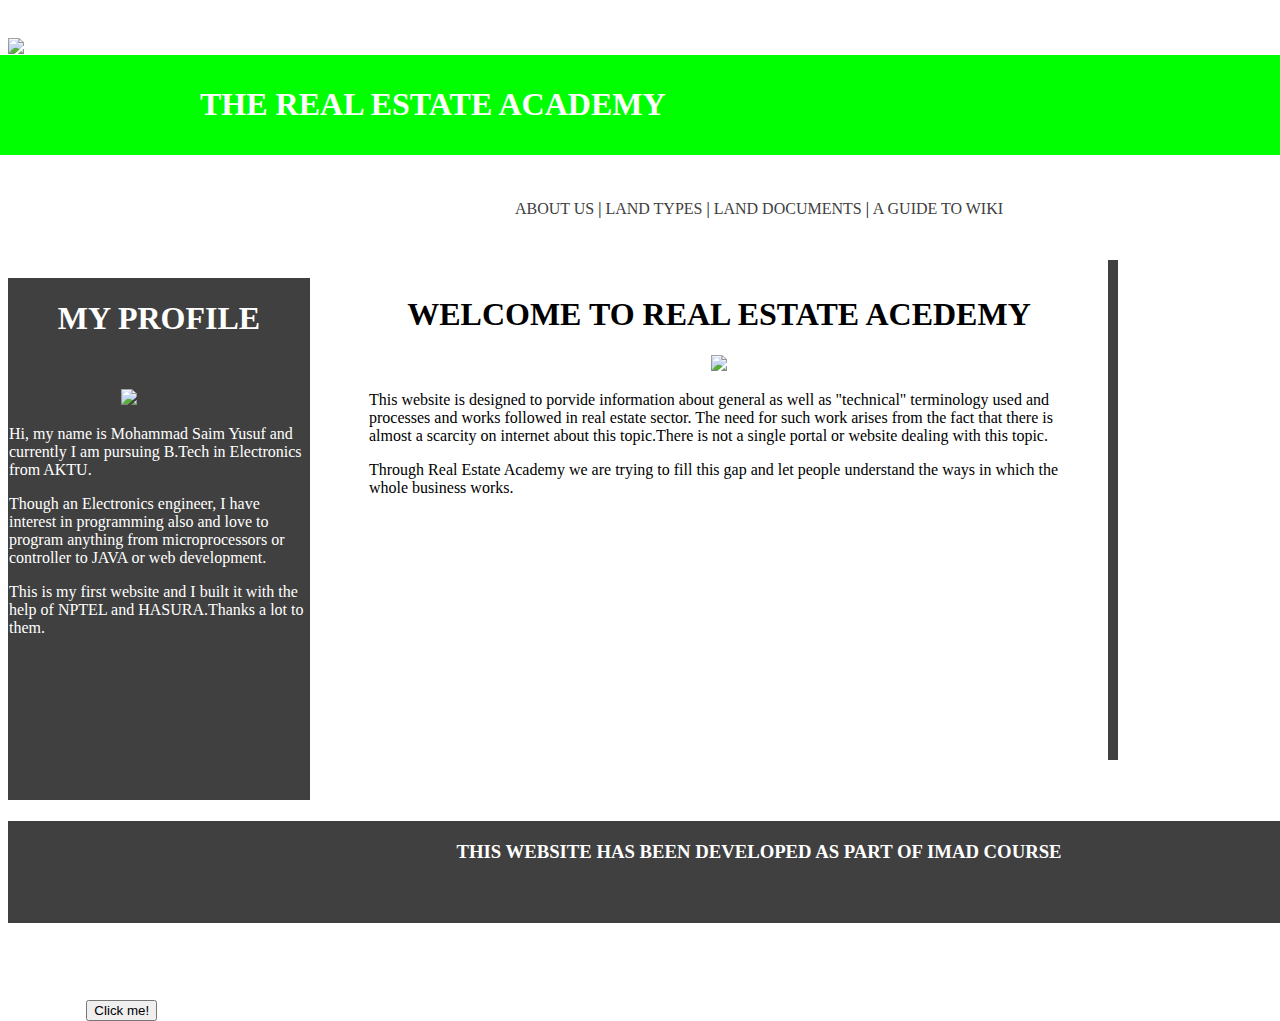
==== ui/index.html @ 7236af7e "[imad-console] Updates ui/index.html" ====
<!doctype html>
<html>
    <head>
        <link href="/ui/style.css" rel="stylesheet" />
        <script type="text/javascript" src="/ui/main.js"></script>
		
        <style>
/* unvisited link */
a:link {
    color: #404040;
	text-decoration:none;
	font-weight:200;
}

/* visited link */
a:visited {
    color: #404040;
text-decoration:none;

}

/* mouse over link */
a:hover {
    color:#404040;
	text-decoration:none;
	font-weight:200;
}

/* selected link */
a:active {
    color: #404040;
	text-decoration:none;
	font-weight:200;
}
</style>
		
    </head>
    
    <body  >
     
     <div  title= "REAL ESTATE ACADEMY" >
       <img  id="logo" src="http://smartcity.eletsonline.com/wp-content/uploads/2016/07/real-estate.jpg">
      </div>
      
      <svg id="patti"  width="3000" height="110">
  <rect width="1360" height="100" style="fill:lime;">
    
       </svg>

 <svg id="menupatti"  width="3000" height="35" >
  <rect width="1360" height="100" style="fill:lime;">
    
       </svg>
	   
    <div id="title"> 
           <h1 >THE   REAL   ESTATE   ACADEMY </h1> 
    </div>
    
  <div id="menu" 
 align="middle">
     <a href= "/">ABOUT US</a>  |
  
      <a href= "/land-types">LAND TYPES</a>  |
        
     <a href= "/land-documents">LAND DOCUMENTS</a>  |
   
    
    <a href= "https://en.wikipedia.org/wiki/Real_estate" target="blank" link="#ffffff">A GUIDE TO WIKI</a>
	
	
	
       
	   <svg id="line"  width="10" height="600" >
  <rect width="1360" height="500" style="fill:#404040;">
    
       </svg>
	   
	   
	 

            
     <!-- THIS IS CONTENTS AREA============================================================================= --> 
	                       
 <div id="pc">
<h1> MY PROFILE</h1>
<img  id="logo" src="http://smartcity.eletsonline.com/wp-content/uploads/2016/07/real-estate.jpg">
     <p>Hi, my name is Mohammad Saim Yusuf and currently I am pursuing B.Tech in Electronics from AKTU.
	 <p>Though an Electronics engineer, I have interest in programming also and love to program anything from microprocessors or
	 controller to JAVA or web development.</P>
	 <p>This is my first website and I built it with the help of NPTEL and HASURA.Thanks a lot to them.</p>
	  
 </div>
      
	  <div id="cont">
	  <h1>WELCOME TO REAL ESTATE ACEDEMY</h1>
	   
	          <img id="p1" src="http://www.dlfcrest.org.in/wp-content/uploads/2015/01/featured.png">
			  <p>
              This website is designed to porvide information about general as well as "technical" terminology used and 
              processes and works followed in real estate sector.
              The need for such work arises from the fact that there is almost a scarcity on internet about this topic.There is not 
              a single portal or website dealing with this topic.
              </p>
              
              <p>
              Through Real Estate Academy we are trying to fill this gap and let people understand the ways in which the whole
              business works.
              </p>
			 
			  
	</div>  
	  
 <div id="end">
              <h3>THIS WEBSITE HAS BEEN DEVELOPED AS PART OF IMAD COURSE</h3>
                                
 <div class= "footer" align="middle" >This button <button id= "counter">Click me!

            </button> is clicked <span id="count"> 0</span> times  
            </div> 
</div>

 
 
 
 
        
    </body>
</html>
---- ui/style.css ----
body {
    font-family: constantia;
    background-color: white;
   
    }


#logo {
    
    height:150px;
    padding-top:30px;
    padding-right:60px;
    
}

#title h1{
      
       color:white;
       font-family:constantia;
        position:absolute; 
        left: 200px;
        top: 65px;
}
#menu{
       position:absolute; 
       top:200px;
      
   }
        
 #patti{
         position:absolute; 
         top:55px;
         left:0px;
         z-index:-1;  
}

#menupatti{
         position:absolute; 
         left:0px;
           
}
#contentpatti{
          position:absolute; 
          top:255px;
          left:0px;  
           }
 #lastbar{
          
          position:absolute; 
          top:557px;
          left:-10px;
  }
   
 #line{
         position:absolute;
         top:60px;
         left:1100px;
  } 
  
#pc{
margin-top:60px;
margin-left:-1200px;
border:1px solid #404040;
max-width:300px;
min-height:520px;
height:auto;
 background-color:#404040;
 

 color:white;
 }
#pc p{
        
 text-align:left;       

 }  
 
 #end{
margin-top:5px;
border:1px solid #404040;
width:1500px;
height:100px;
background-color:#404040;
color:white;  
  }  
  
#cont{
margin-top:-525px;
margin-left:-80px;      
border:1px solid hidden;
max-width:700px;
min-height:520px;
height:auto;
}   

#cont p{
        text-align:left;
 }
 
 #p1{
      max-height:280px;
      max-width:650px;
     
 }
  
 .footer{
 
 position:absolute;
 top:800px;
 
  }
.text-big {
    font-size: 300%;
}

.bold {
    font-weight: bold;
}


  
           .container{
               color:  RED;
               max-width: 800px;
               font-family: times new roman;
               margin: 0 auto;
               padding-top: 50px;
               padding-right: 30px;
               padding-left: 30px;
           }
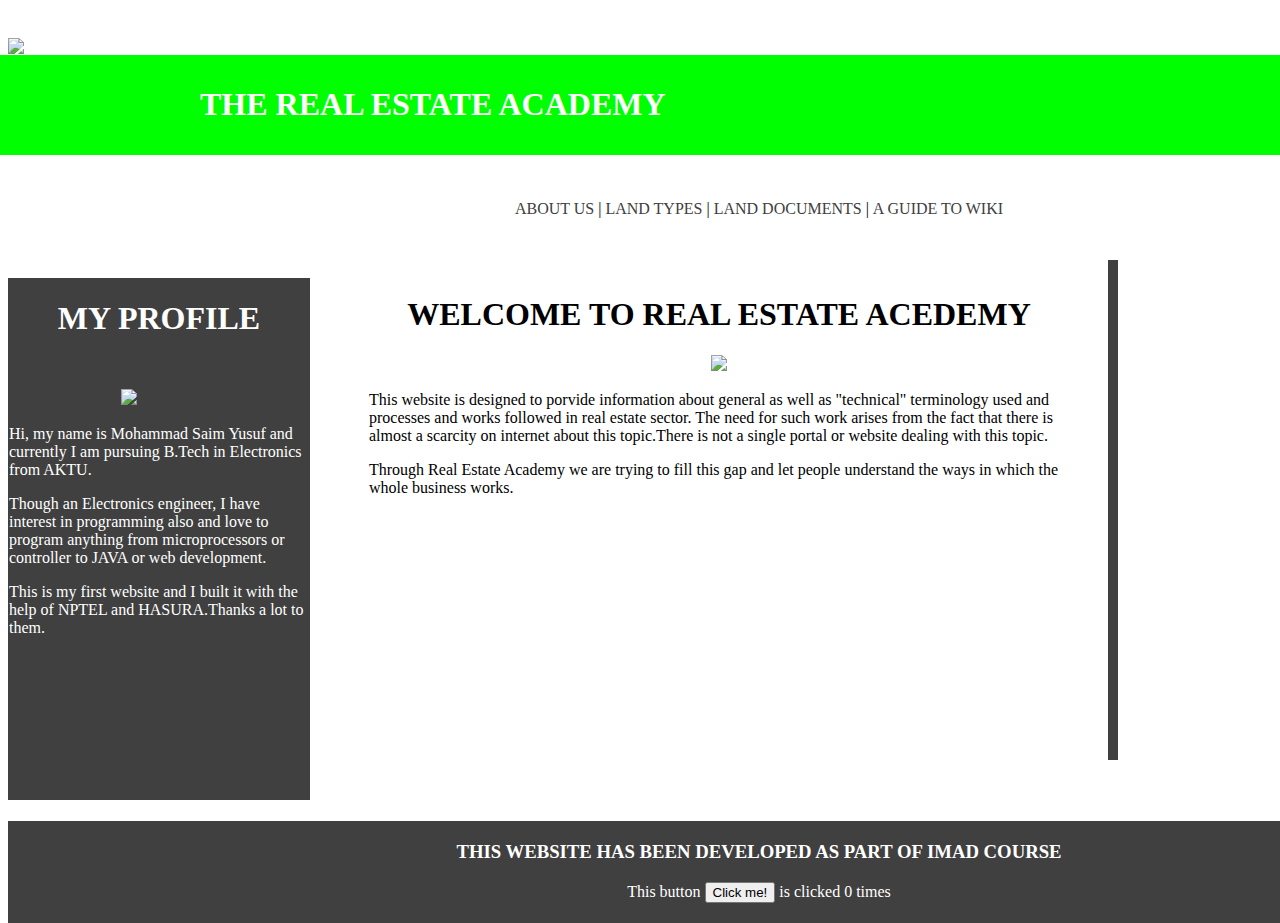
==== commit e9b84af4: "[imad-console] Updates ui/index.html" ====
--- a/ui/index.html
+++ b/ui/index.html
@@ -113,7 +113,7 @@
  <div id="end">
               <h3>THIS WEBSITE HAS BEEN DEVELOPED AS PART OF IMAD COURSE</h3>
                                 
- <div class= "footer" align="middle" >This button <button id= "counter">Click me!
+ <div >This button <button id= "counter">Click me!
 
             </button> is clicked <span id="count"> 0</span> times  
             </div> 
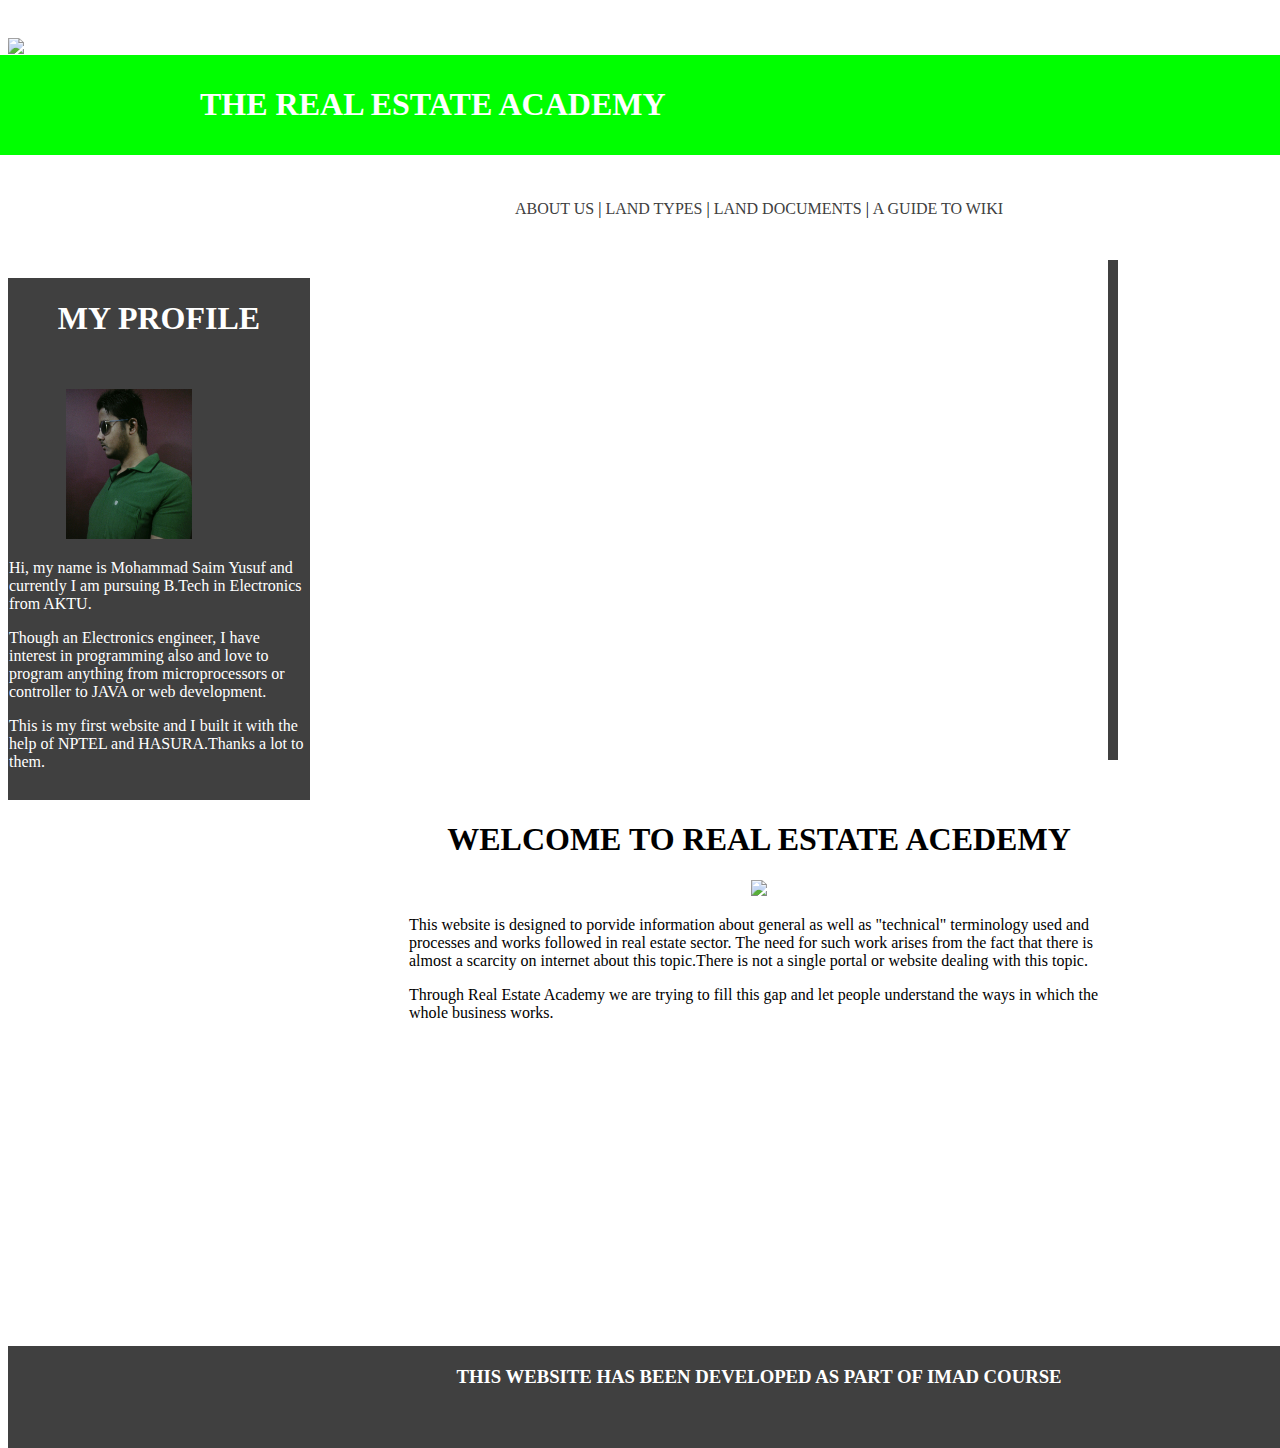
==== commit 39be9d72: "Update index.html" ====
--- a/ui/index.html
+++ b/ui/index.html
@@ -77,13 +77,17 @@
 	   
 	   
 	 
+    <!--              
+ <div class= "footer" align="middle" >This button <button id= "counter">Click me!
 
-            
+            </button> is clicked <span id="count"> 0</span> times  
+            </div> 
+            -->
      <!-- THIS IS CONTENTS AREA============================================================================= --> 
 	                       
  <div id="pc">
 <h1> MY PROFILE</h1>
-<img  id="logo" src="http://smartcity.eletsonline.com/wp-content/uploads/2016/07/real-estate.jpg">
+<img  id="logo" src="/ui/dp.jpg">
      <p>Hi, my name is Mohammad Saim Yusuf and currently I am pursuing B.Tech in Electronics from AKTU.
 	 <p>Though an Electronics engineer, I have interest in programming also and love to program anything from microprocessors or
 	 controller to JAVA or web development.</P>
@@ -112,11 +116,6 @@
 	  
  <div id="end">
               <h3>THIS WEBSITE HAS BEEN DEVELOPED AS PART OF IMAD COURSE</h3>
-                                
- <div >This button <button id= "counter">Click me!
-
-            </button> is clicked <span id="count"> 0</span> times  
-            </div> 
 </div>
 
  
--- a/ui/style.css
+++ b/ui/style.css
@@ -85,8 +85,7 @@
   }  
   
 #cont{
-margin-top:-525px;
-margin-left:-80px;      
+
 border:1px solid hidden;
 max-width:700px;
 min-height:520px;
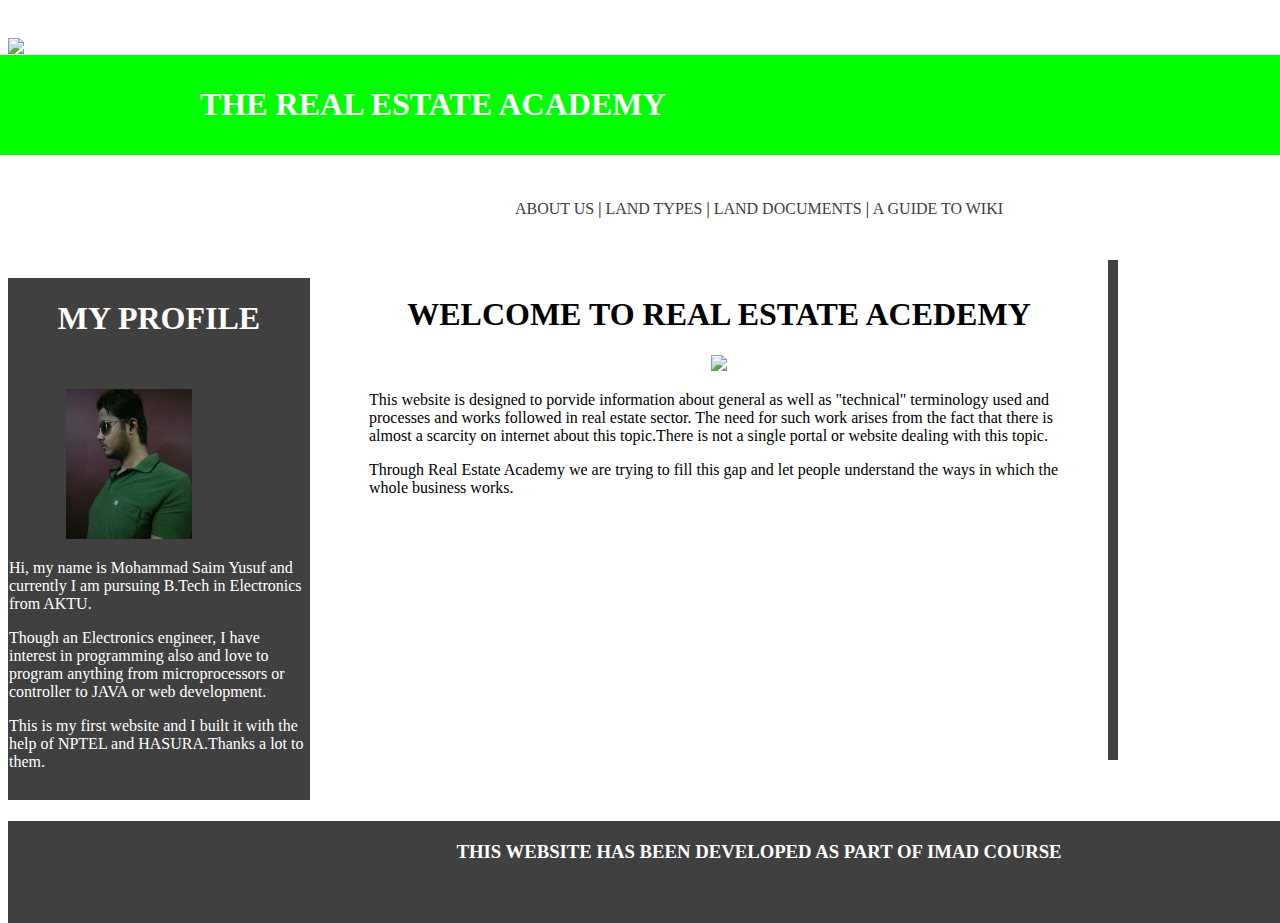
==== commit db929432: "[imad-console] Updates ui/index.html" ====
--- a/ui/index.html
+++ b/ui/index.html
@@ -72,7 +72,10 @@
        
 	   <svg id="line"  width="10" height="600" >
   <rect width="1360" height="500" style="fill:#404040;">
-    
+          
+          <input type="text" id="name" plcaeholder="name"></input>
+          <input type="submit" value="submit"></input>
+          
        </svg>
 	   
 	   
--- a/ui/style.css
+++ b/ui/style.css
@@ -58,6 +58,7 @@
   } 
   
 #pc{
+
 margin-top:60px;
 margin-left:-1200px;
 border:1px solid #404040;
@@ -71,7 +72,7 @@
  }
 #pc p{
         
- text-align:left;       
+  text-align:left;      
 
  }  
  
@@ -85,7 +86,8 @@
   }  
   
 #cont{
-
+margin-top:-525px;
+margin-left:-80px;      
 border:1px solid hidden;
 max-width:700px;
 min-height:520px;
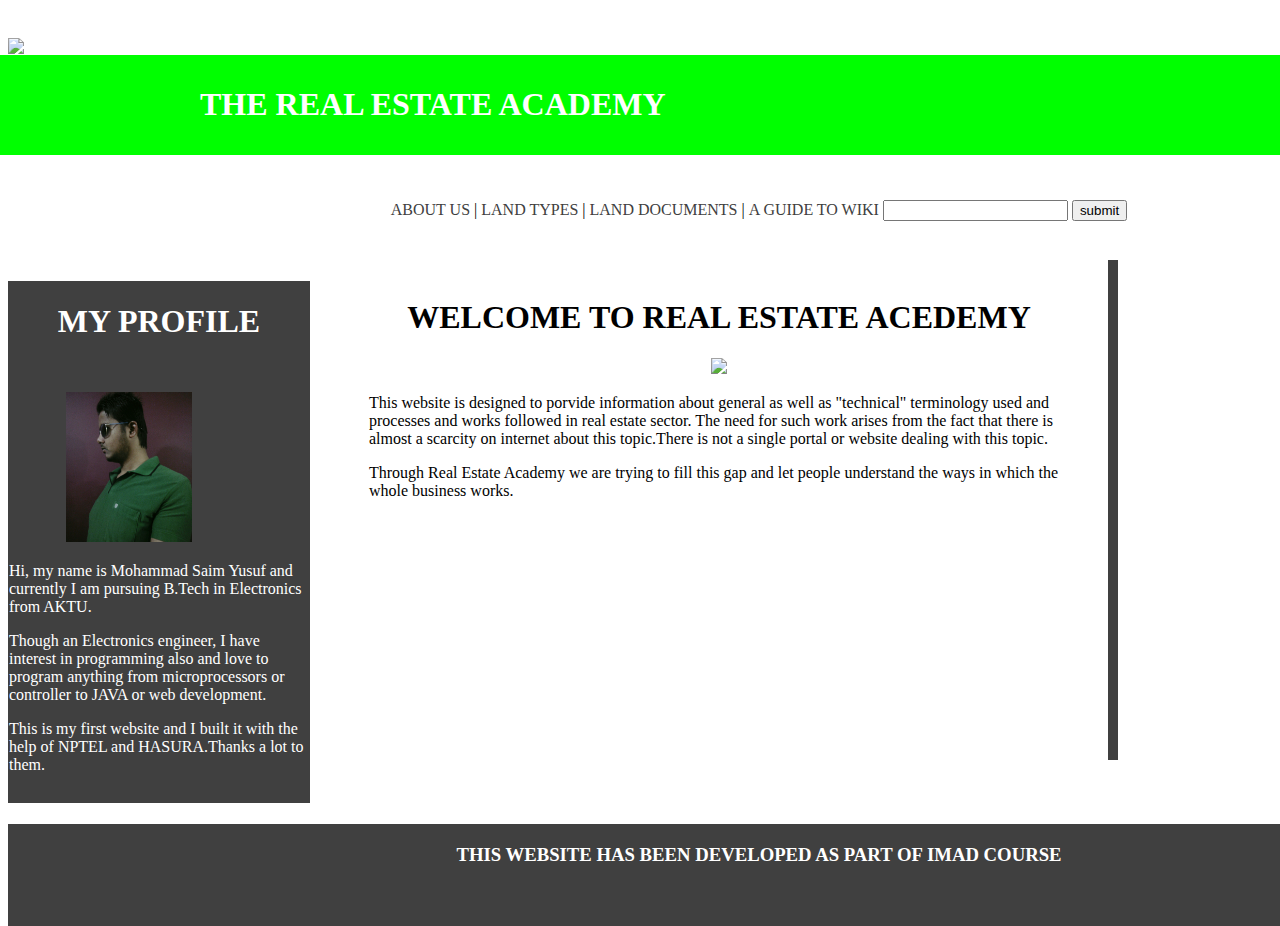
==== commit 3b955b69: "[imad-console] Updates ui/index.html" ====
--- a/ui/index.html
+++ b/ui/index.html
@@ -73,12 +73,11 @@
 	   <svg id="line"  width="10" height="600" >
   <rect width="1360" height="500" style="fill:#404040;">
           
-          <input type="text" id="name" plcaeholder="name"></input>
-          <input type="submit" value="submit"></input>
-          
-       </svg>
+    </svg>
 	   
-	   
+	
+	<input type="text" id="name" plcaeholder="name"></input>
+          <input type="submit" value="submit"></input>   
 	 
     <!--              
  <div class= "footer" align="middle" >This button <button id= "counter">Click me!
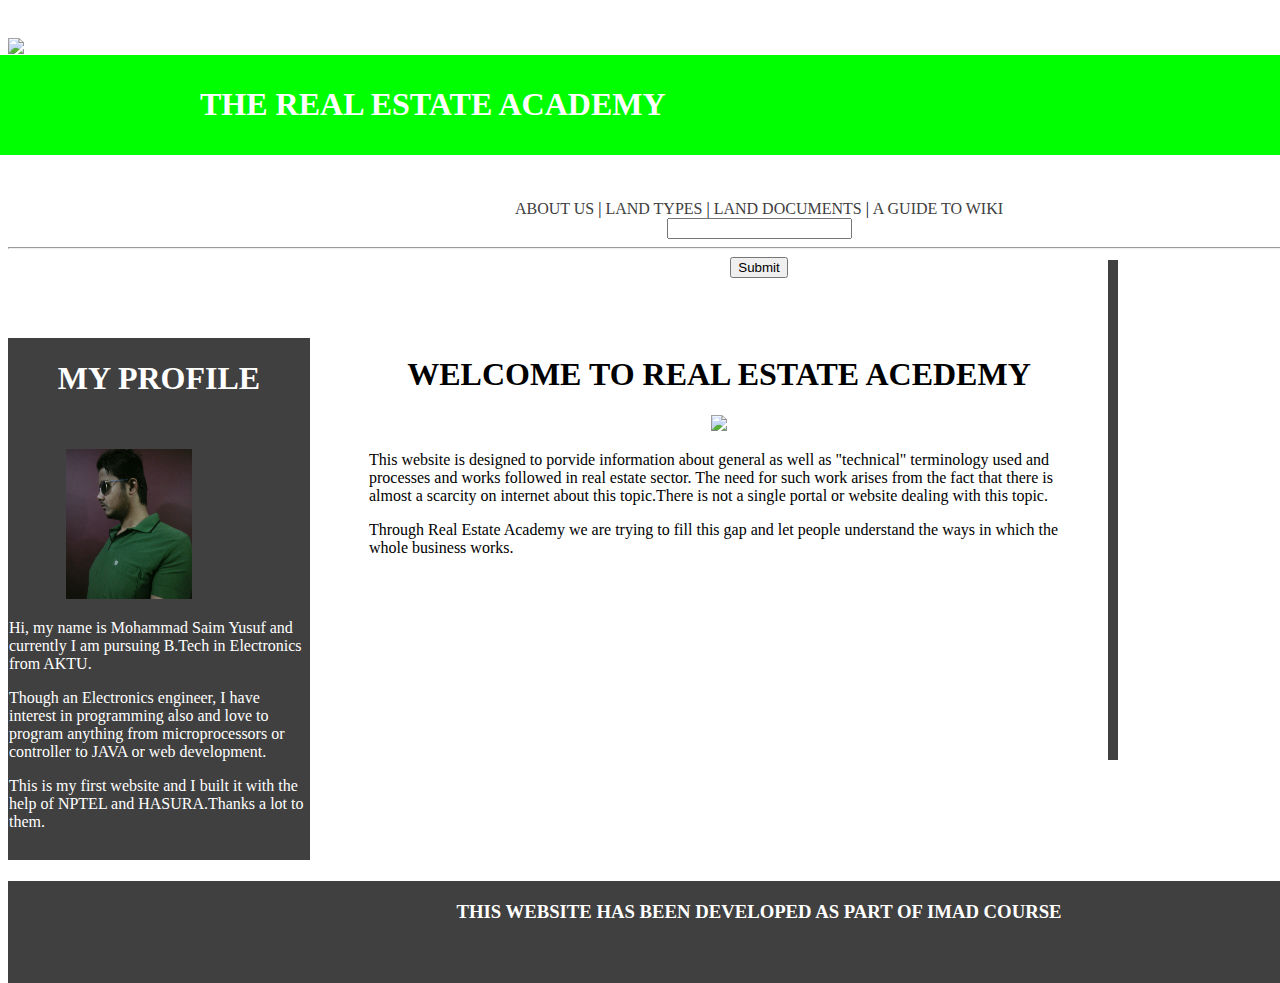
==== commit fd401d8a: "[imad-console] Updates ui/index.html" ====
--- a/ui/index.html
+++ b/ui/index.html
@@ -75,10 +75,12 @@
           
     </svg>
 	   
+	<div id="name">
+	<input type="text"  plcaeholder="name"></input>
+	<hr/>
+	<input type="submit" value="Submit"></input>   
+	</div> 
 	
-	<input type="text" id="name" plcaeholder="name"></input>
-          <input type="submit" value="submit"></input>   
-	 
     <!--              
  <div class= "footer" align="middle" >This button <button id= "counter">Click me!
 
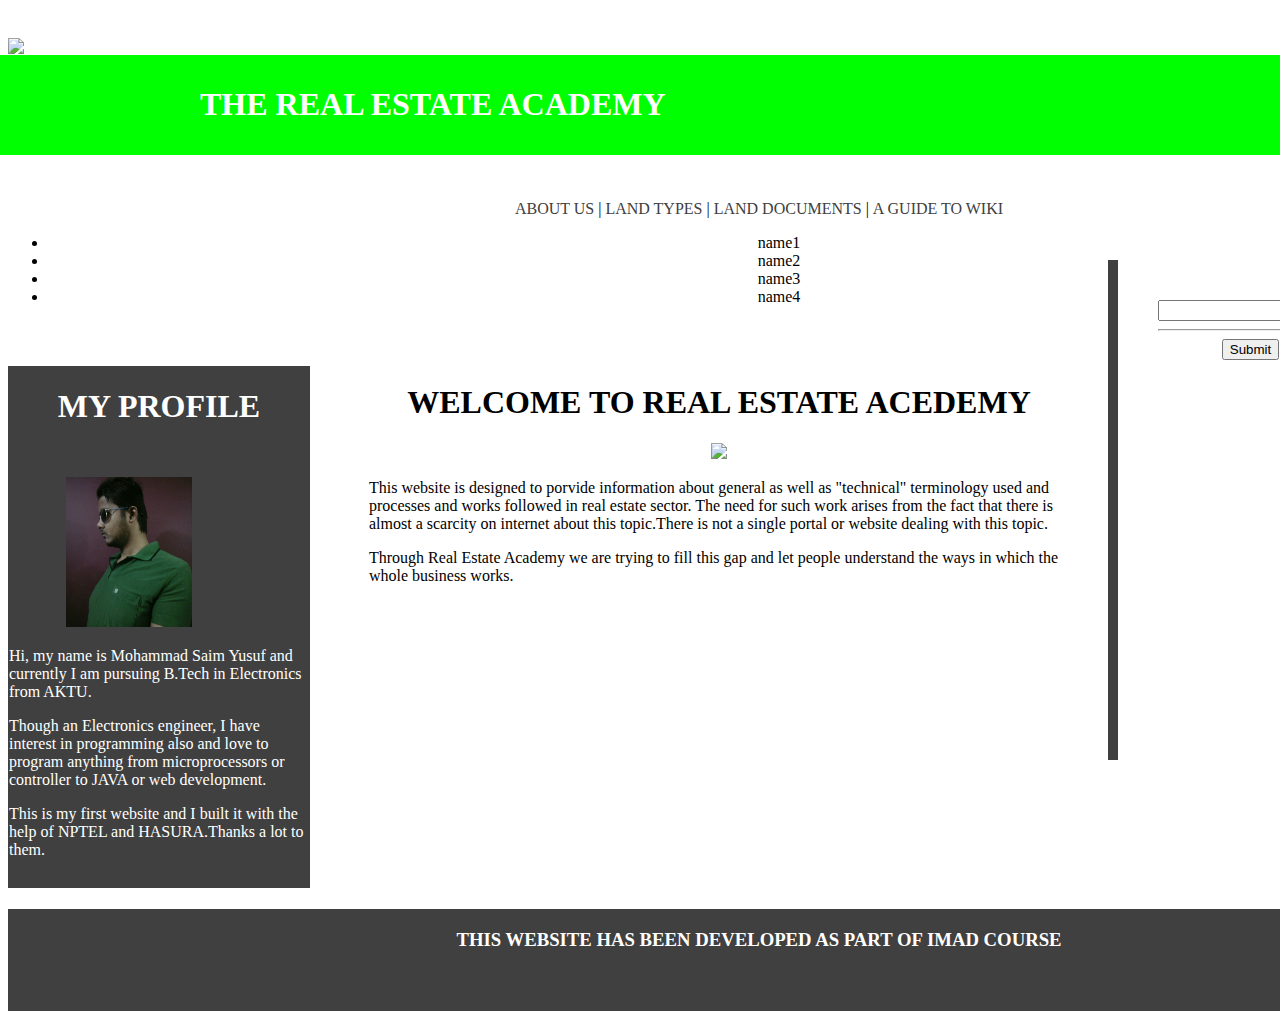
==== commit 1415ed59: "[imad-console] Updates ui/index.html" ====
--- a/ui/index.html
+++ b/ui/index.html
@@ -80,7 +80,14 @@
 	<hr/>
 	<input type="submit" value="Submit"></input>   
 	</div> 
-	
+	 
+	 <uL>
+	     <li>name1</li>
+	     <li>name2</li>
+	     <li>name3</li>
+	     <li>name4</li>
+	 </uL>
+	 
     <!--              
  <div class= "footer" align="middle" >This button <button id= "counter">Click me!
 
--- a/ui/style.css
+++ b/ui/style.css
@@ -104,6 +104,14 @@
      
  }
   
+ #name{
+     
+     position: absolute;
+     top:100px;
+     left: 1150px;
+     
+ } 
+  
  .footer{
  
  position:absolute;
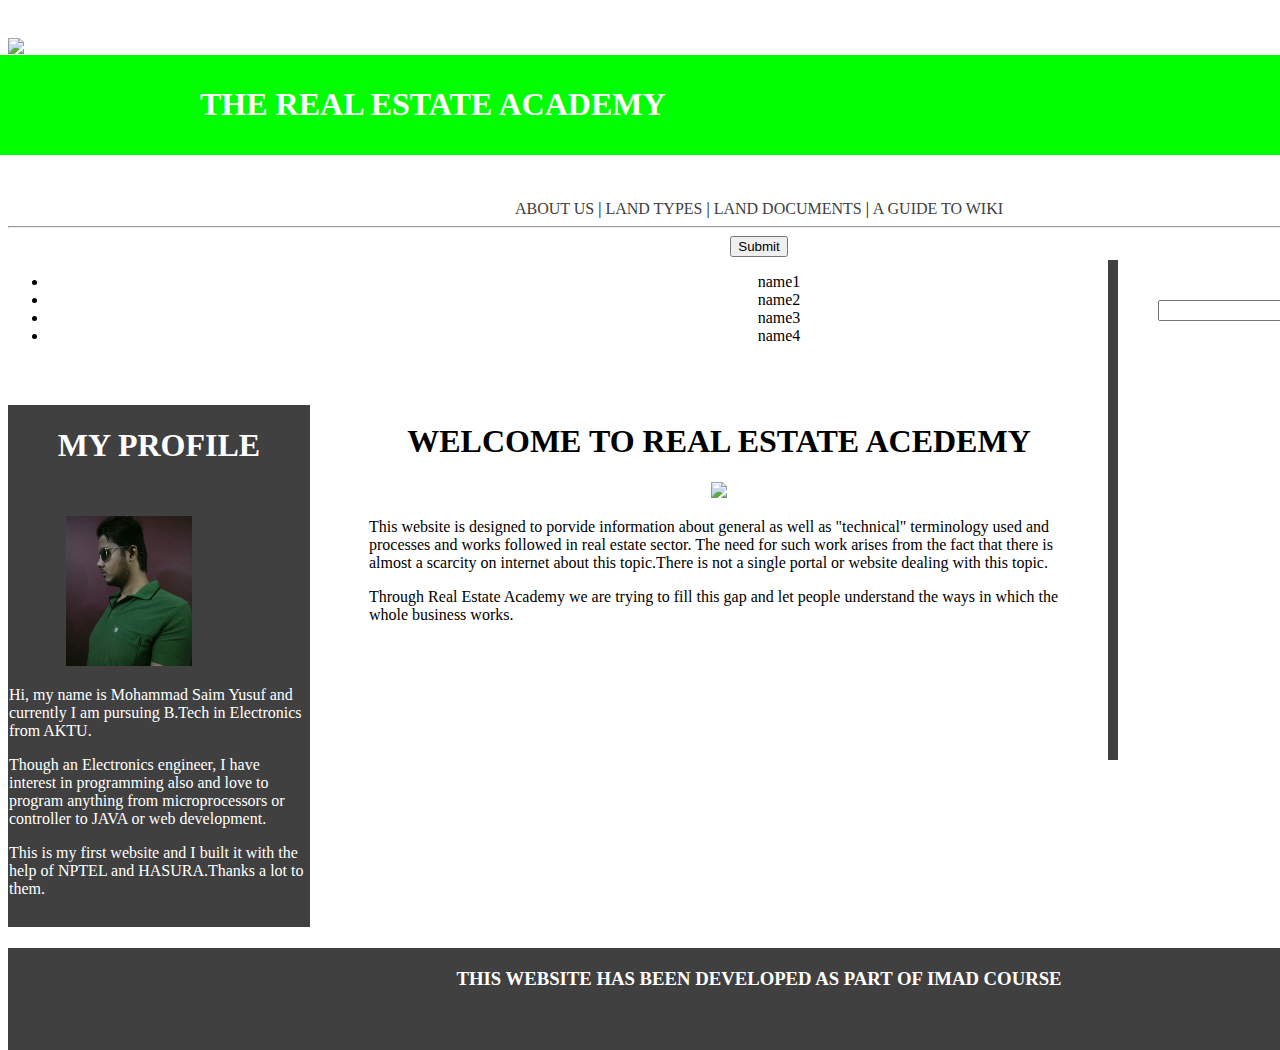
==== commit 0adff4ae: "[imad-console] Updates ui/index.html" ====
--- a/ui/index.html
+++ b/ui/index.html
@@ -75,8 +75,8 @@
           
     </svg>
 	   
-	<div id="name">
-	<input type="text"  plcaeholder="name"></input>
+	<div id="input">
+	<input id="name" type="text"  plcaeholder="name"></input>
 	<hr/>
 	<input type="submit" value="Submit"></input>   
 	</div> 
